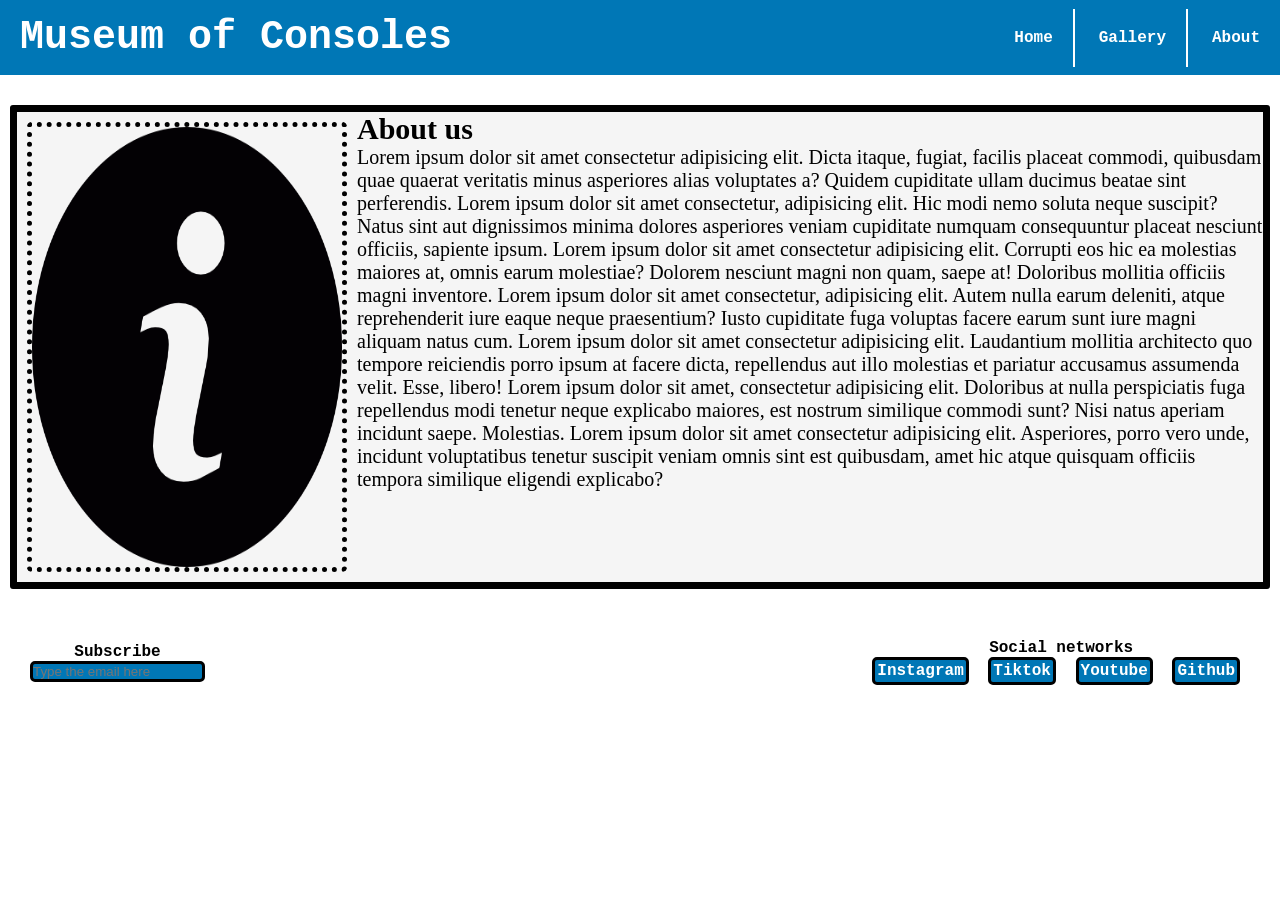
==== html/about.html @ 5fb4a18c "Add files via upload" ====
<!DOCTYPE html>
<html lang="en">
<head>
    <meta charset="UTF-8">
    <meta name="viewport" content="width=device-width, initial-scale=1.0">
    <link rel="stylesheet" href="../style.css">
    <title>Museum of Consoles: About</title>
</head>
<body>
    <header>
      <div class="logo">
        <h1>Museum of Consoles</h1>
      </div>
      <div class="pages_list">
        <nav>
          <ul>
            <a href="../index.html">Home</a>
            <a href="./gallery.html">Gallery</a>
            <a href="./about.html">About</a>
          </ul>
        </nav>
      </div>
    </header>
    <main>
      <article class="article">
        <figure class="article_image">
          <img
            src="../img/information-button.png"
            alt="Image about the Nintendo 64"
          />
        </figure>
        <div class="text">
          <h3>About us</h3>
          <p>
            Lorem ipsum dolor sit amet consectetur adipisicing elit. Dicta
            itaque, fugiat, facilis placeat commodi, quibusdam quae quaerat
            veritatis minus asperiores alias voluptates a? Quidem cupiditate
            ullam ducimus beatae sint perferendis.
            Lorem ipsum dolor sit amet consectetur, adipisicing elit. Hic modi nemo soluta neque suscipit? Natus sint aut dignissimos minima dolores asperiores veniam cupiditate numquam consequuntur placeat nesciunt officiis, sapiente ipsum.
            Lorem ipsum dolor sit amet consectetur adipisicing elit. Corrupti eos hic ea molestias maiores at, omnis earum molestiae? Dolorem nesciunt magni non quam, saepe at! Doloribus mollitia officiis magni inventore.
            Lorem ipsum dolor sit amet consectetur, adipisicing elit. Autem nulla earum deleniti, atque reprehenderit iure eaque neque praesentium? Iusto cupiditate fuga voluptas facere earum sunt iure magni aliquam natus cum.
            Lorem ipsum dolor sit amet consectetur adipisicing elit. Laudantium mollitia architecto quo tempore reiciendis porro ipsum at facere dicta, repellendus aut illo molestias et pariatur accusamus assumenda velit. Esse, libero!
            Lorem ipsum dolor sit amet, consectetur adipisicing elit. Doloribus at nulla perspiciatis fuga repellendus modi tenetur neque explicabo maiores, est nostrum similique commodi sunt? Nisi natus aperiam incidunt saepe. Molestias.
            Lorem ipsum dolor sit amet consectetur adipisicing elit. Asperiores, porro vero unde, incidunt voluptatibus tenetur suscipit veniam omnis sint est quibusdam, amet hic atque quisquam officiis tempora similique eligendi explicabo?
          </p>
        </div>
      </article>
    </main>
    <footer>
      <div class="left_part">
        <h4>Subscribe</h4>
        <input type="email" placeholder="Type the email here" />
      </div>
      <div class="right_part">
        <h4>Social networks</h4>
        <ul>
          <a href="#">Instagram</a>
          <a href="#">Tiktok</a>
          <a href="#">Youtube</a>
          <a href="#">Github</a>
        </ul>
      </div>
    </footer>
</body>
</html>
---- style.css ----
*{
    margin: 0;
    padding: 0;
    box-sizing: border-box;
}


header {
    display: flex;
    justify-content: space-between;
    align-items: center;
    background-color: #0077B6;
    height: 75px;
}


.logo h1{
    height: 5vh;
    color: white;
    background-color: #0077B6;
    font-family: Courier;
    font-size: 40px;
}

.logo h1{
    margin-left: 20px;
}

.pages_list nav ul a {
    padding: 20px;
    color: white;
    font-family: Courier;
    font-weight: bold;
    text-decoration: none;
}

.pages_list nav ul a:hover {
    padding: 20px;
    background-color: #005481;
}

.pages_list nav ul a:not(:last-child) {
    border-right: 2px solid white;
}

.article_image img{
    float: left;
    width: 25vw;
    height: 50vh;
    margin: 20px;
    border: 5px dotted black;
    border-radius: 5px;
    margin: 10px;
}

.text h3{
    font-size: 30px;
    font-family: Verdana;
}

.text p{
    display: flex;
    justify-content: right;
    
    font-size: 20px;
    font-family: Tahoma;
}

.article{
    display: flex;
    margin-top: 30px;
    margin-left: 10px;
    margin-right: 10px;
    background-color: whitesmoke;
    border: 7px solid black;
    border-radius: 3px;
}

.left_part {
    padding: 20px;
    color: black;
    font-family: Courier;
    font-weight: bold;
    text-decoration: none;
    margin-left: 10px;
    text-align: center;
}

.left_part input{
    color: white;
    background-color:#0077B6;
    border: 3px solid black;
    border-radius: 5px;
}

.right_part {
    padding: 20px;
    color: black;
    font-family: Courier;
    font-weight: bold;
    margin-right: 10px;
    text-align: center;
}

.right_part a {
    display: inline-flex;
    align-items: center;
    margin-right: 10px;
    padding: 2px;
    text-decoration: none;
    color: white;
    background-color:#0077B6;
    border: 3px solid black;
    border-radius: 5px;
}

.right_part a:hover {
    padding: 2px;
    background-color: #005481;
}

footer{
    display: flex;
    justify-content: space-between;
    align-items: center;
    margin-top: 30px;
}
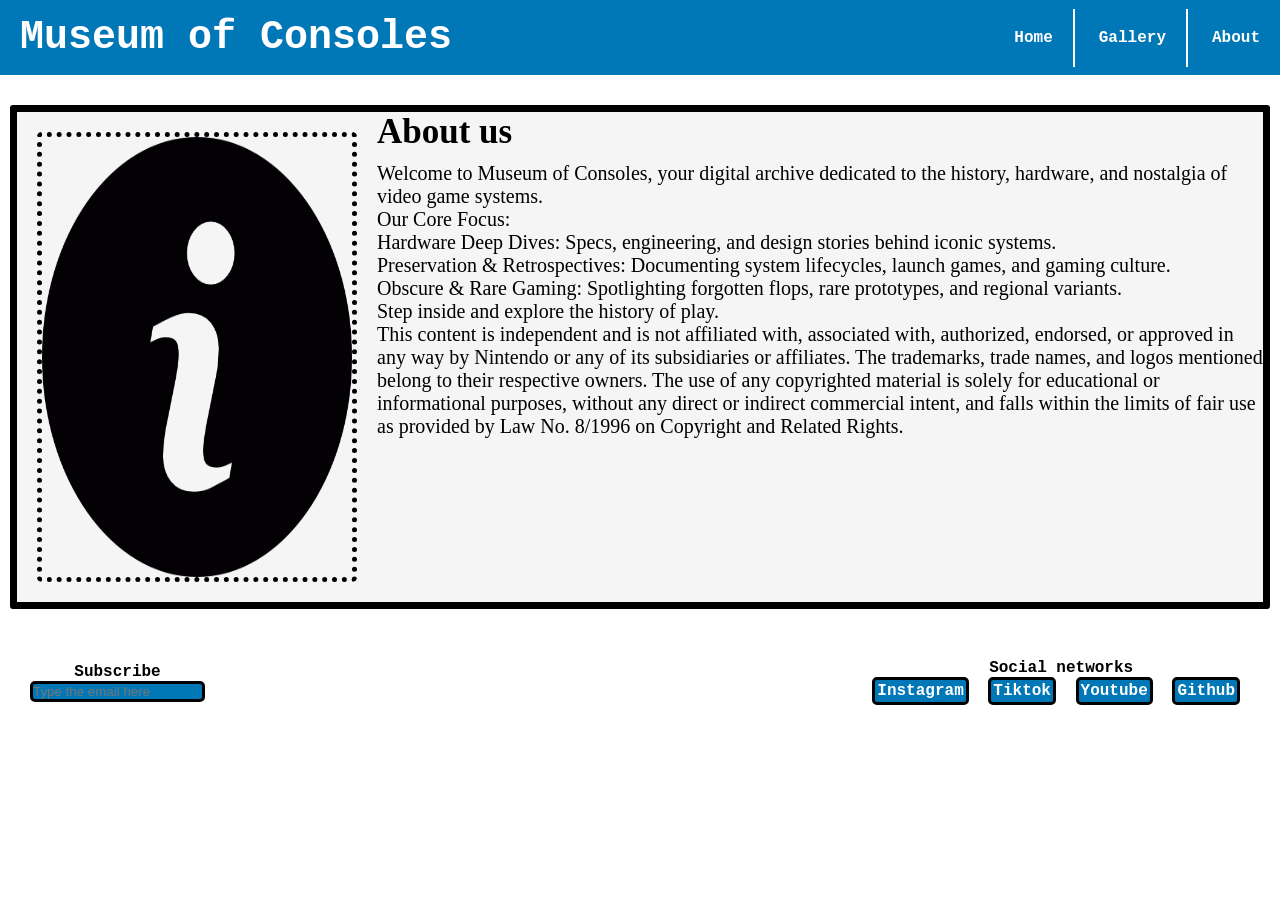
==== commit ea338da1: "Add files via upload" ====
--- a/html/about.html
+++ b/html/about.html
@@ -26,22 +26,25 @@
         <figure class="article_image">
           <img
             src="../img/information-button.png"
-            alt="Image about the Nintendo 64"
+            alt="About"
           />
         </figure>
         <div class="text">
           <h3>About us</h3>
           <p>
-            Lorem ipsum dolor sit amet consectetur adipisicing elit. Dicta
-            itaque, fugiat, facilis placeat commodi, quibusdam quae quaerat
-            veritatis minus asperiores alias voluptates a? Quidem cupiditate
-            ullam ducimus beatae sint perferendis.
-            Lorem ipsum dolor sit amet consectetur, adipisicing elit. Hic modi nemo soluta neque suscipit? Natus sint aut dignissimos minima dolores asperiores veniam cupiditate numquam consequuntur placeat nesciunt officiis, sapiente ipsum.
-            Lorem ipsum dolor sit amet consectetur adipisicing elit. Corrupti eos hic ea molestias maiores at, omnis earum molestiae? Dolorem nesciunt magni non quam, saepe at! Doloribus mollitia officiis magni inventore.
-            Lorem ipsum dolor sit amet consectetur, adipisicing elit. Autem nulla earum deleniti, atque reprehenderit iure eaque neque praesentium? Iusto cupiditate fuga voluptas facere earum sunt iure magni aliquam natus cum.
-            Lorem ipsum dolor sit amet consectetur adipisicing elit. Laudantium mollitia architecto quo tempore reiciendis porro ipsum at facere dicta, repellendus aut illo molestias et pariatur accusamus assumenda velit. Esse, libero!
-            Lorem ipsum dolor sit amet, consectetur adipisicing elit. Doloribus at nulla perspiciatis fuga repellendus modi tenetur neque explicabo maiores, est nostrum similique commodi sunt? Nisi natus aperiam incidunt saepe. Molestias.
-            Lorem ipsum dolor sit amet consectetur adipisicing elit. Asperiores, porro vero unde, incidunt voluptatibus tenetur suscipit veniam omnis sint est quibusdam, amet hic atque quisquam officiis tempora similique eligendi explicabo?
+            Welcome to Museum of Consoles, your digital archive dedicated to the history, hardware, and nostalgia of video game systems. <br>
+
+            Our Core Focus: <br>
+
+            Hardware Deep Dives: Specs, engineering, and design stories behind iconic systems. <br>
+              
+            Preservation & Retrospectives: Documenting system lifecycles, launch games, and gaming culture. <br>
+              
+            Obscure & Rare Gaming: Spotlighting forgotten flops, rare prototypes, and regional variants. <br>
+
+            Step inside and explore the history of play. <br>
+              
+            This content is independent and is not affiliated with, associated with, authorized, endorsed, or approved in any way by Nintendo or any of its subsidiaries or affiliates. The trademarks, trade names, and logos mentioned belong to their respective owners. The use of any copyrighted material is solely for educational or informational purposes, without any direct or indirect commercial intent, and falls within the limits of fair use as provided by Law No. 8/1996 on Copyright and Related Rights.
           </p>
         </div>
       </article>
--- a/style.css
+++ b/style.css
@@ -50,20 +50,19 @@
     margin: 20px;
     border: 5px dotted black;
     border-radius: 5px;
-    margin: 10px;
 }
 
 .text h3{
-    font-size: 30px;
+    font-size: 35px;
     font-family: Verdana;
 }
 
 .text p{
     display: flex;
     justify-content: right;
-    
     font-size: 20px;
     font-family: Tahoma;
+    margin-top: 10px;
 }
 
 .article{
@@ -119,6 +118,27 @@
     background-color: #005481;
 }
 
+.company_tab{
+    display: flex;
+    display: grid;
+    justify-content: center;
+    width: 35vw;
+    border: 5px solid black;
+}
+
+.company_tab img{
+    width: 30vw;
+}
+
+.company_tab img{
+    text-align: center;
+    width: 30vw;
+}
+
+br{
+    margin-top: 10px;
+}
+
 footer{
     display: flex;
     justify-content: space-between;
